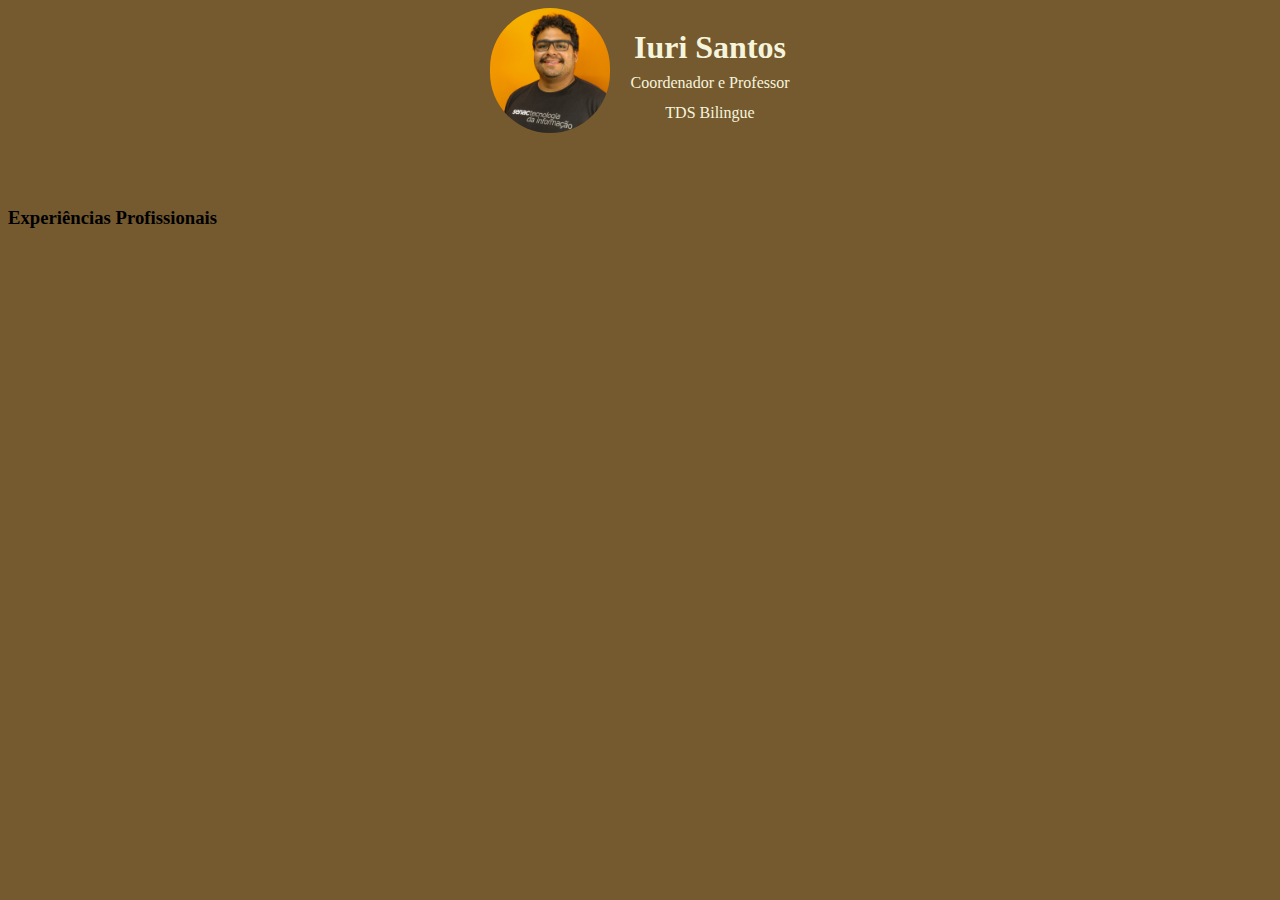
==== formacao.html @ 3ab29f56 "desenvolvido em aula" ====
<!DOCTYPE html>
<html lang="en">
<head>
    <meta charset="UTF-8">
    <link rel="stylesheet" href="style.css">
    <meta name="viewport" content="width=device-width, initial-scale=1.0">
    <title>Formação - Iuri Santos</title>
</head>
<body>
    
    <div class="photoName">
        <img class="personalPhoto" src="img/me.png">
        <div class="profileText">
            <h1 class="name">
                Iuri Santos
            </h1>
            <div class="descTitle">
                <p id="tituloIuri"> Coordenador e Professor</p>
                <p id="tds"> TDS Bilingue </p>
            </div>
        </div>
    </div>
    <div class="postContent">
        <h3> Experiências Profissionais </h3>
    </div>
</body>
</html>
---- style.css ----
body{
    background-color: rgb(117, 89, 47);
}

a{
    text-decoration: none;
    color: beige;
}

.photoName{
    display: flex;
    justify-content: center;
}

.tituloIuri{
    padding-top: -20px;
}

.profileText{
    padding-left: 20px;
    color: beige;
    display: flex;
    flex-direction: column;
    justify-content: center;
    align-items: center;
}

.descTitle{
    display: flex;
    position: relative;
    flex-direction: column;
    justify-content: center;
    align-items: center;
    top: -30px;
}

#tds{
    display: flex;
    position: relative;
    top: -20px;
}

.personalPhoto{
    width: 120px;
    height: 125px;
    border-radius: 100px;
}

.description{
    display: flex;
    flex-direction: column;
    align-items: center;
}

footer{
    padding-left: 350px;
    padding-right: 350px;
    padding-top: 50px;
    display: flex;
    flex-direction: row;
    justify-content: space-around;
    align-items: end;
}

.social{
    width: 20px;
    height: 20px;
}

.postContent{
    display: flex;
}
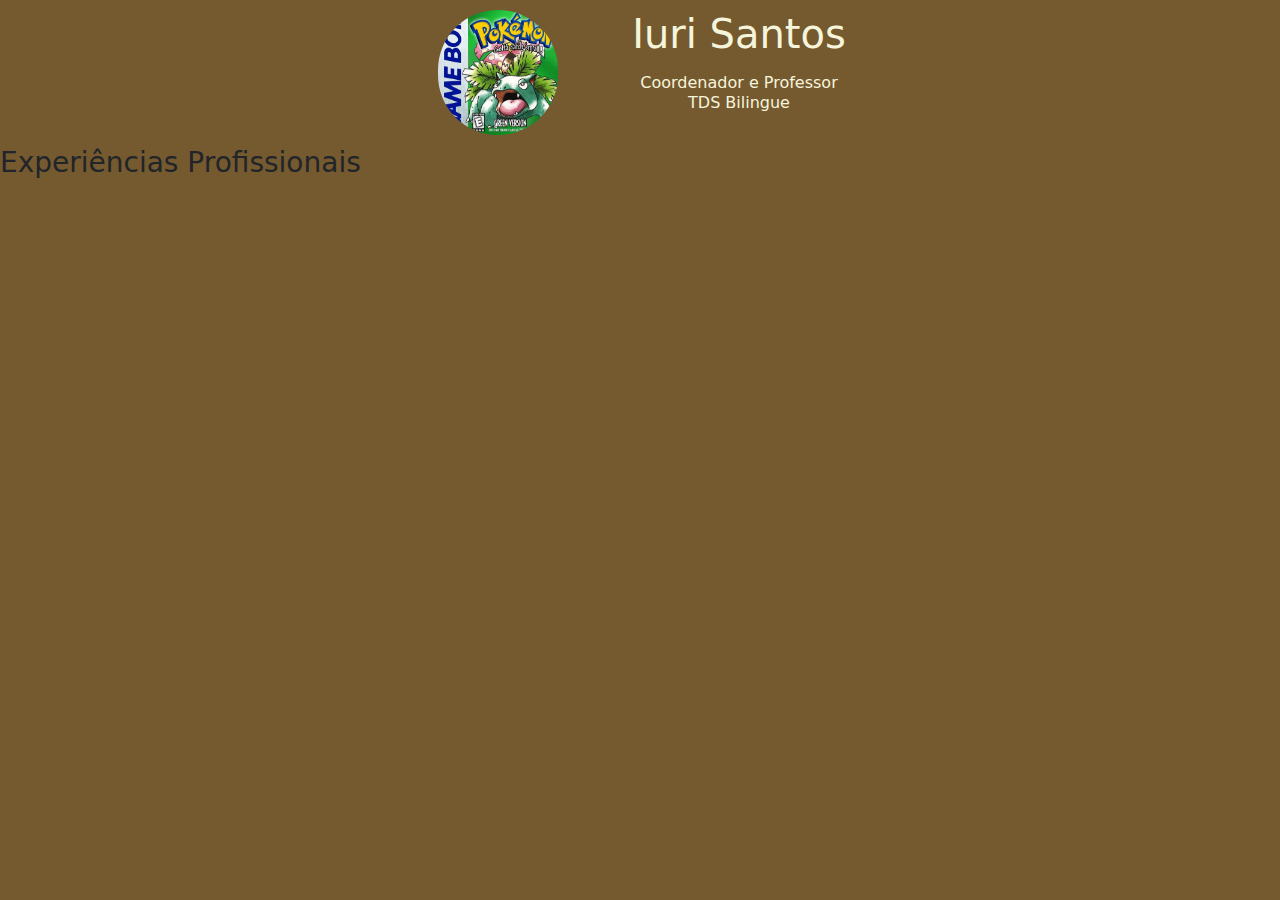
==== commit 7d47977a: "atividade com bootstrap em aula" ====
--- a/formacao.html
+++ b/formacao.html
@@ -2,26 +2,34 @@
 <html lang="en">
 <head>
     <meta charset="UTF-8">
+    <link href="https://cdn.jsdelivr.net/npm/bootstrap@5.3.3/dist/css/bootstrap.min.css" rel="stylesheet" integrity="sha384-QWTKZyjpPEjISv5WaRU9OFeRpok6YctnYmDr5pNlyT2bRjXh0JMhjY6hW+ALEwIH" crossorigin="anonymous">
     <link rel="stylesheet" href="style.css">
     <meta name="viewport" content="width=device-width, initial-scale=1.0">
     <title>Formação - Iuri Santos</title>
 </head>
 <body>
     
-    <div class="photoName">
-        <img class="personalPhoto" src="img/me.png">
-        <div class="profileText">
-            <h1 class="name">
-                Iuri Santos
-            </h1>
-            <div class="descTitle">
-                <p id="tituloIuri"> Coordenador e Professor</p>
-                <p id="tds"> TDS Bilingue </p>
+    <div class="container text-center headerSite">
+        <div class="row justify-content-md-center">
+            <div class="col-md-2">
+                <a href="index.html"><img class="personalPhoto" src="img/greenleaf.jpg"></a>
+            </div>
+            <div class="col-md-3 profileText">
+                <h1 class="name">
+                    Iuri Santos
+                </h1>
+                <div class="descTitle">
+                    <p id="tituloIuri"> Coordenador e Professor</p>
+                    <p id="tds"> TDS Bilingue </p>
+                </div>
             </div>
         </div>
     </div>
     <div class="postContent">
         <h3> Experiências Profissionais </h3>
     </div>
+    <script src="https://cdn.jsdelivr.net/npm/bootstrap@5.3.3/dist/js/bootstrap.bundle.min.js"
+        integrity="sha384-YvpcrYf0tY3lHB60NNkmXc5s9fDVZLESaAA55NDzOxhy9GkcIdslK1eN7N6jIeHz"
+        crossorigin="anonymous"></script>
 </body>
 </html>--- a/style.css
+++ b/style.css
@@ -5,11 +5,6 @@
 a{
     text-decoration: none;
     color: beige;
-}
-
-.photoName{
-    display: flex;
-    justify-content: center;
 }
 
 .tituloIuri{
@@ -31,7 +26,7 @@
     flex-direction: column;
     justify-content: center;
     align-items: center;
-    top: -30px;
+    top: 5px;
 }
 
 #tds{
@@ -62,9 +57,15 @@
     align-items: end;
 }
 
+.headerSite{
+    padding-top: 10px;
+}
+
 .social{
-    width: 20px;
-    height: 20px;
+    width: 30px;
+    height: 40px;
+    position: relative;
+    padding-bottom: 10px;
 }
 
 .postContent{
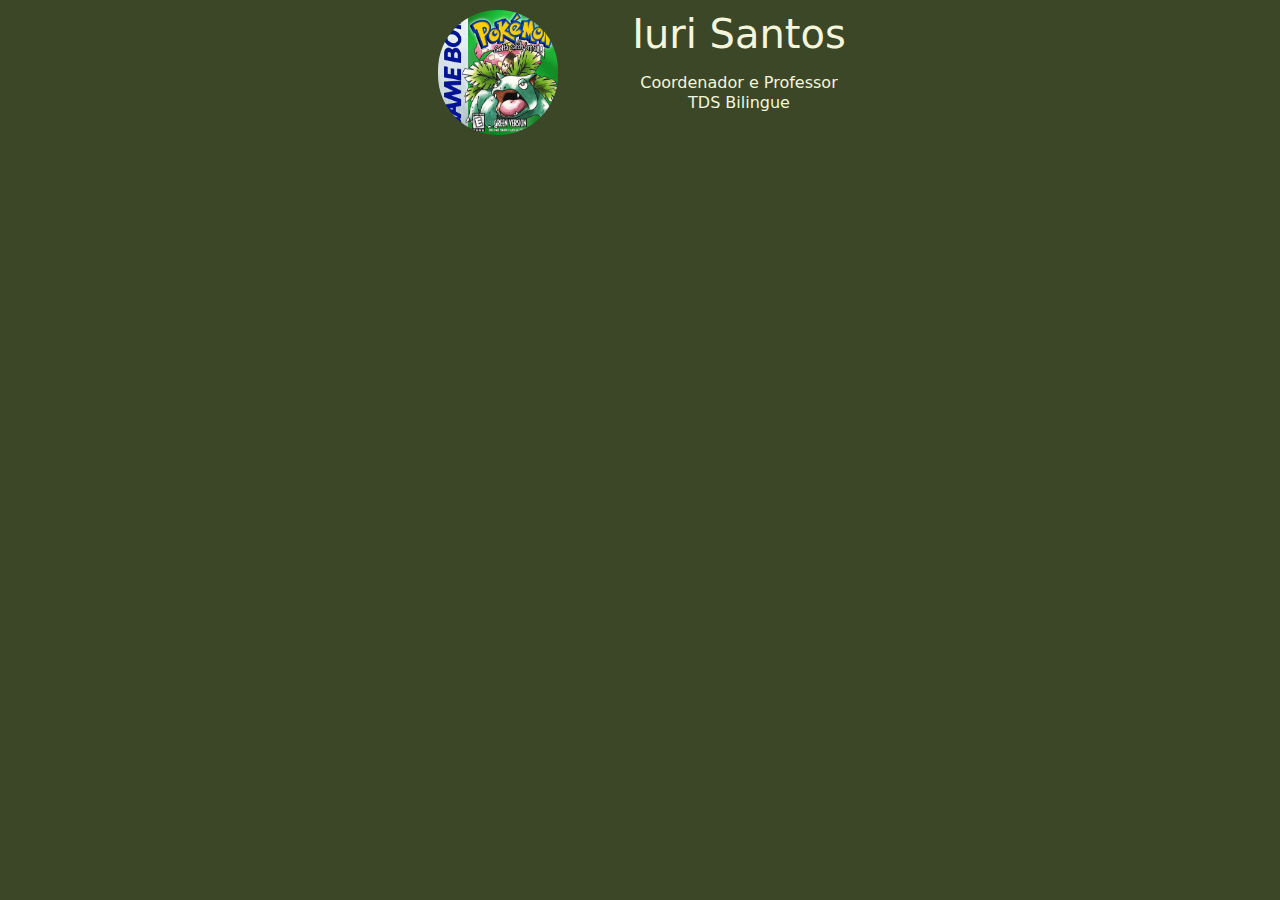
==== commit 21413574: "atualizando pagina de hobbies" ====
--- a/formacao.html
+++ b/formacao.html
@@ -25,9 +25,7 @@
             </div>
         </div>
     </div>
-    <div class="postContent">
-        <h3> Experiências Profissionais </h3>
-    </div>
+    
     <script src="https://cdn.jsdelivr.net/npm/bootstrap@5.3.3/dist/js/bootstrap.bundle.min.js"
         integrity="sha384-YvpcrYf0tY3lHB60NNkmXc5s9fDVZLESaAA55NDzOxhy9GkcIdslK1eN7N6jIeHz"
         crossorigin="anonymous"></script>
--- a/style.css
+++ b/style.css
@@ -1,14 +1,18 @@
 body{
-    background-color: rgb(117, 89, 47);
+    background-color: rgb(59, 71, 39);
 }
 
-a{
+a, #hob{
     text-decoration: none;
     color: beige;
 }
 
 .tituloIuri{
     padding-top: -20px;
+}
+
+.imgCarou{
+    height: 400px;
 }
 
 .profileText{
